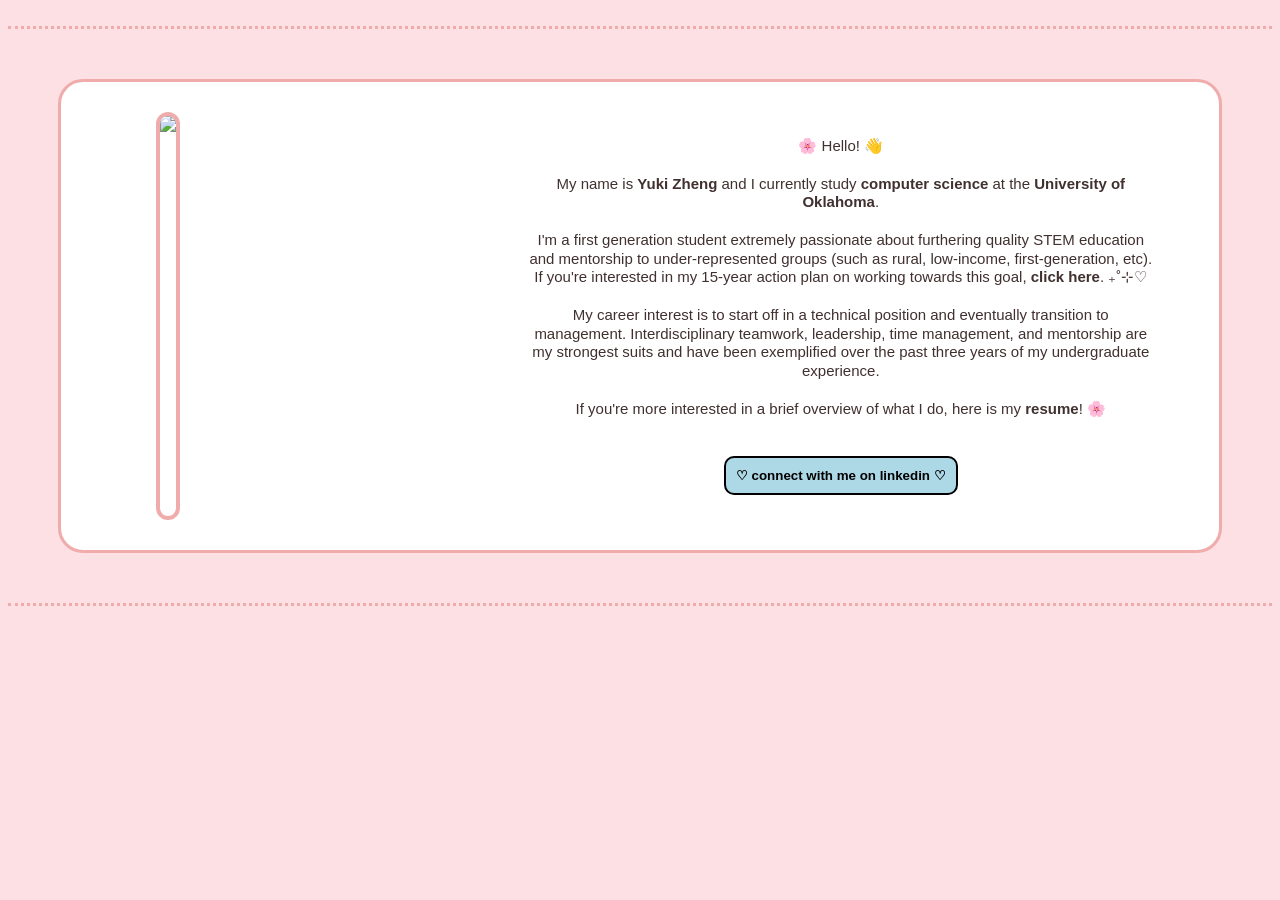
==== docs/index.html @ 5cc43e8b "made progress on home page - bio" ====
<!doctype html>
<html lang="en-US">
<link rel="stylesheet" href="css/index-style.css">

<html>
    <!--contains information about the page-->
    <head>
        <title> Yuki Zheng </title>
        <link rel="icon" href="images/snowflake-cartoon.png">
    </head>


    <body>
    
    <!--front page: introduction-->
    <br> <!--This is a temporary space placeholder-->
    <div class="introduction-presentation">

    <div class="white-box">
    <div class="introduction">
        <img src="images/yuki_professional_headshot.jpg"> 
    </div>
    <div class="introduction">
        <p> 
        🌸 Hello! 👋
        <br><br>
        My name is <b>Yuki Zheng</b> and I currently study <b>computer science</b> at the <b>University of Oklahoma</b>. 
        <br><br>
        I'm a first generation student extremely passionate about furthering quality STEM education and mentorship to 
        under-represented groups (such as rural, low-income, first-generation, etc). 
        <br>
        If you're interested in my 15-year action plan on working towards this goal, <b>click here</b>. ₊˚⊹♡
        <br><br>
        My career interest is to start off in a technical position and eventually transition to management. 
        Interdisciplinary teamwork, leadership, time management, and mentorship are my strongest suits and have been 
        exemplified over the past three years of my undergraduate experience. 
        <br><br>
        If you're more interested in a brief overview of what I do, here is my <a href="documents/Yuki_Resume.pdf"><b>resume</b></a>! 🌸

        <br><br><br>
        <a href="https://www.linkedin.com/in/yukizheng-jiaxin"><button class = linkedin-link>♡ connect with me on linkedin ♡</button></a>
        </p>
    </div>
    </div>
    
    </div>





    </body>


</html>
---- docs/css/index-style.css ----
body{
    background-color: rgb(252, 224, 228);
}

/*Introduction*/
.introduction-presentation{
    border-style: dotted none; 
    border-color: rgb(240, 171, 171);
    padding: 50px; 
}
.white-box{

    display: flex;
    flex: 33.33%;
    padding-top: 30px;

    padding-bottom: 30px;
    padding-left: 10px;
    padding-right: 10px;

	gap: 5px; 
	justify-content: space-evenly;

    border-style: solid;
    border-color: rgb(240, 171, 171);
    border-width: 3px;
    border-radius: 25px;
    background-color: white;
}
.introduction{
    align-content: center;
	width: 100%;
}
.introduction img{ 
    height: 400px; 
    width: auto;
    margin-left: 15%;
    float: left; 

    border-style: solid;
    border-color:rgb(240, 171, 171);
    border-width: 4px;
    border-radius: 25px; 
}
.introduction p{ 
    font-size: 15px;
    float: right; 
    font-family: Arial, Helvetica, sans-serif;
    text-align: center;
    color:rgb(65, 48, 48); 

    margin-right: 10%;
    margin-left: -20%;
    line-height: 125%;
}
.introduction a{
    text-decoration: none;
    color: rgb(65, 48, 48);
}
.introduction a:hover{
    background-color: lightblue;
}
.linkedin-link{
    background: lightblue; 
    color: black;
    font-weight: bold;

    border-style: solid;
    border-width: 5%;
    border-radius: 10px;
    padding: 10px; 
}
.linkedin-link:hover{
    background: rgb(240, 171, 171); 
    color: black;
}


@media screen {

    /*Introduction: headshot*/
    .introduction img{
        height: 400px; 
        width: auto;    
    }
}
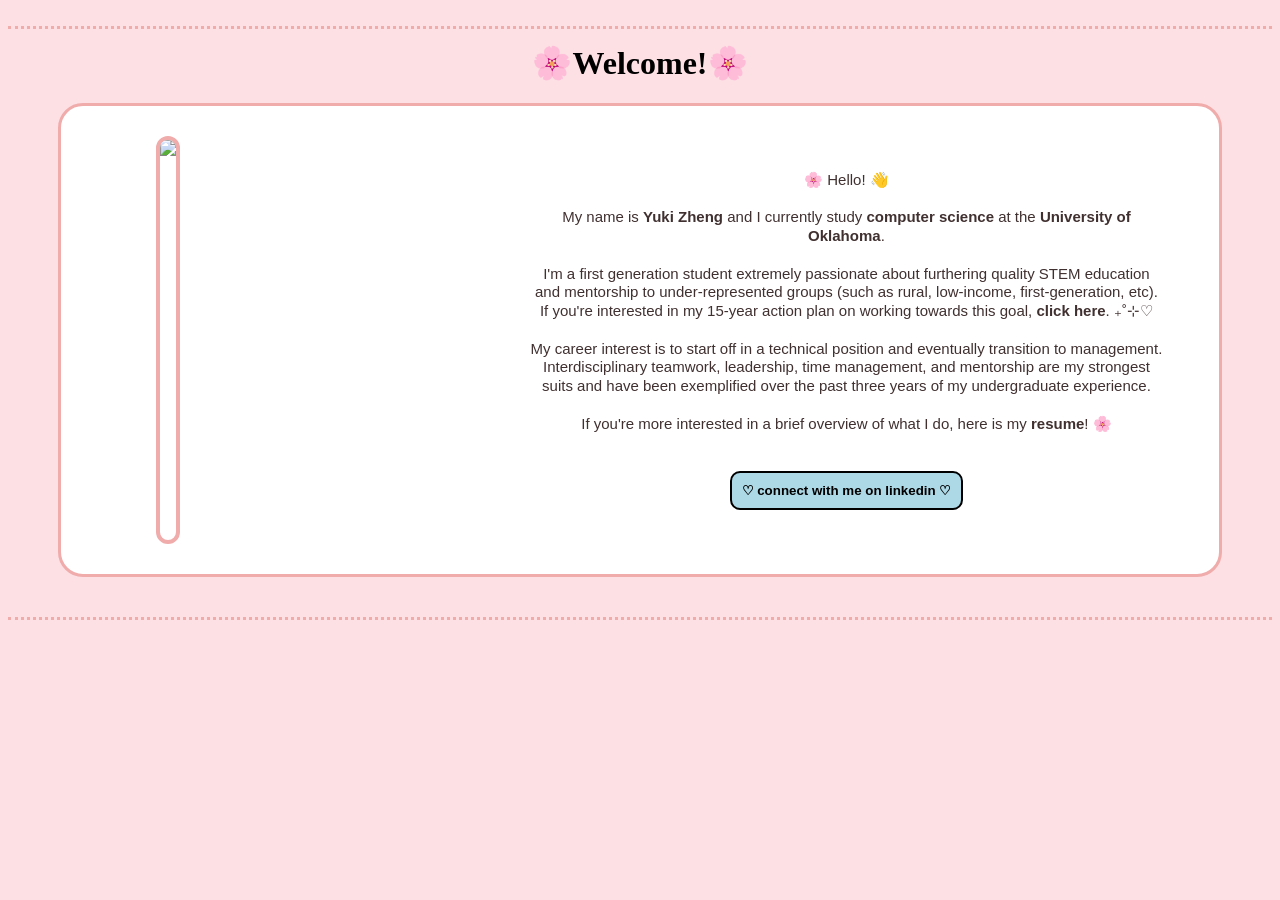
==== commit 04555775: "cleaning up borders, adding header" ====
--- a/docs/index.html
+++ b/docs/index.html
@@ -15,7 +15,8 @@
     <!--front page: introduction-->
     <br> <!--This is a temporary space placeholder-->
     <div class="introduction-presentation">
-
+    <h1>🌸Welcome!🌸</h1>
+    
     <div class="white-box">
     <div class="introduction">
         <img src="images/yuki_professional_headshot.jpg"> 
--- a/docs/css/index-style.css
+++ b/docs/css/index-style.css
@@ -7,7 +7,13 @@
     border-style: dotted none; 
     border-color: rgb(240, 171, 171);
     padding: 50px; 
+    padding-bottom:40px;
 }
+.introduction-presentation h1{
+    margin-top: -35px;
+    text-align: center;
+}
+
 .white-box{
 
     display: flex;
@@ -49,7 +55,7 @@
     text-align: center;
     color:rgb(65, 48, 48); 
 
-    margin-right: 10%;
+    margin-right: 8%;
     margin-left: -20%;
     line-height: 125%;
 }
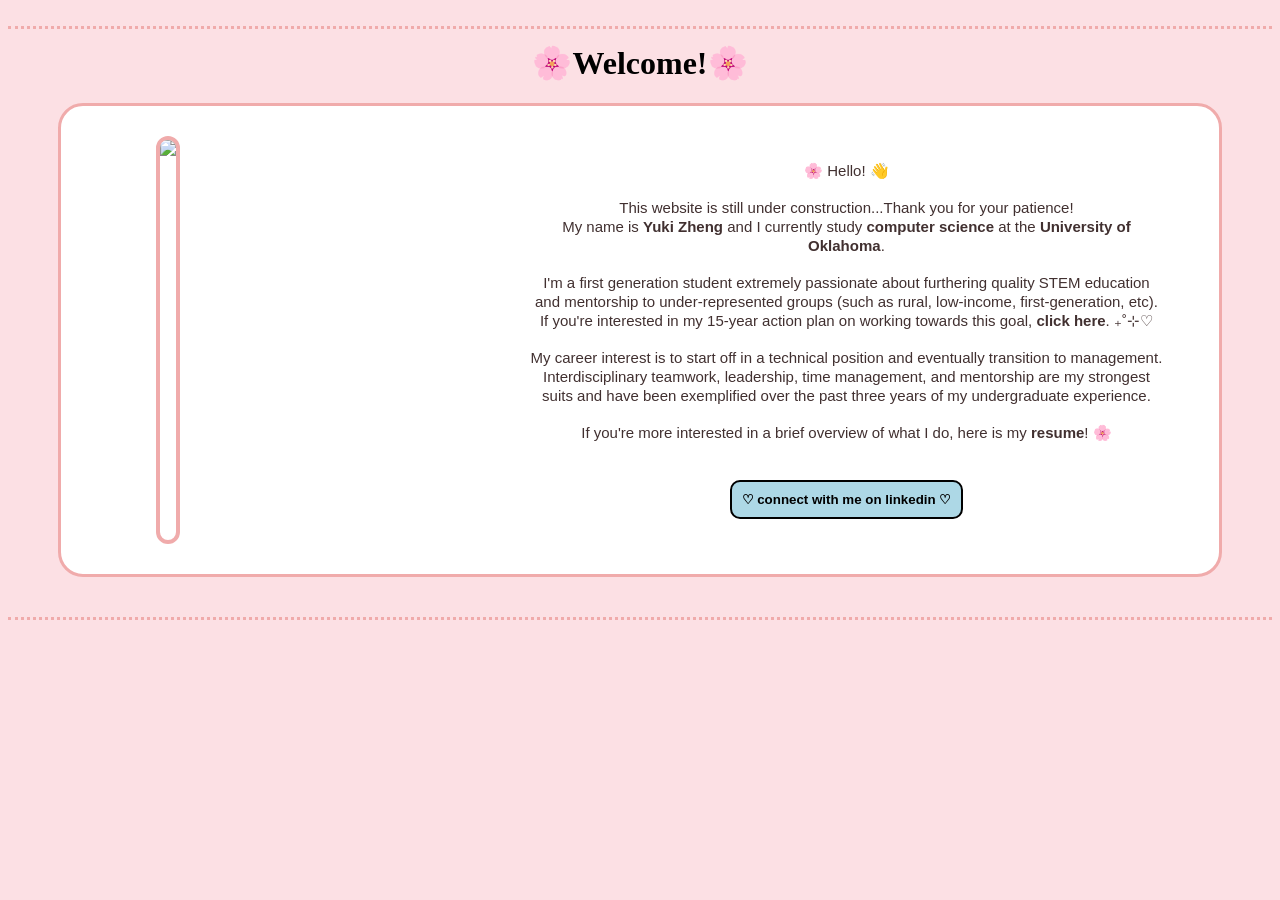
==== commit ffafd83c: "Update index.html" ====
--- a/docs/index.html
+++ b/docs/index.html
@@ -25,6 +25,8 @@
         <p> 
         🌸 Hello! 👋
         <br><br>
+        This website is still under construction...Thank you for your patience!
+        <br>
         My name is <b>Yuki Zheng</b> and I currently study <b>computer science</b> at the <b>University of Oklahoma</b>. 
         <br><br>
         I'm a first generation student extremely passionate about furthering quality STEM education and mentorship to 
@@ -53,4 +55,4 @@
     </body>
 
 
-</html>+</html>
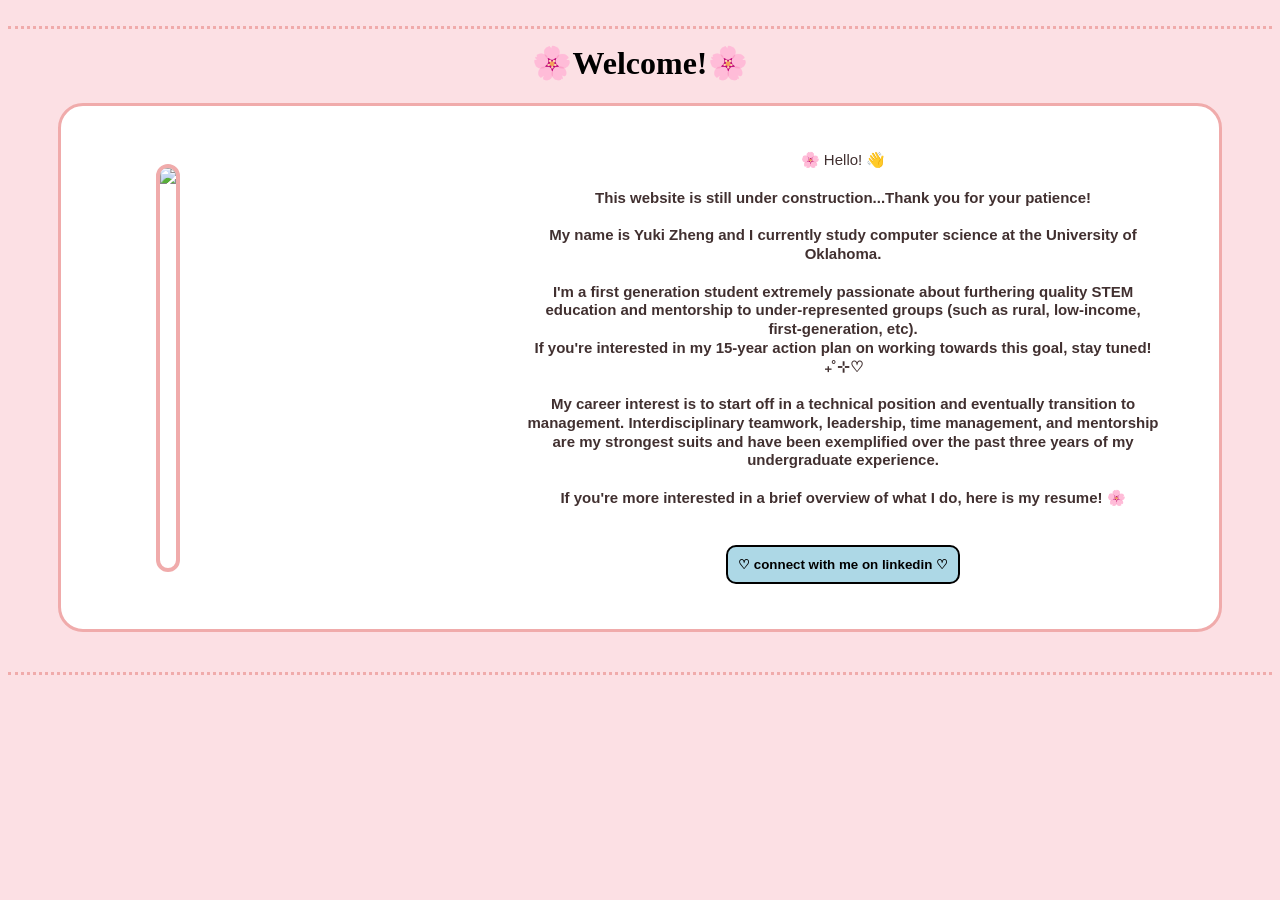
==== commit f02437fa: "Update index.html" ====
--- a/docs/index.html
+++ b/docs/index.html
@@ -25,14 +25,14 @@
         <p> 
         🌸 Hello! 👋
         <br><br>
-        This website is still under construction...Thank you for your patience!
-        <br>
+        <b>This website is still under construction...Thank you for your patience!<b>
+        <br><br>
         My name is <b>Yuki Zheng</b> and I currently study <b>computer science</b> at the <b>University of Oklahoma</b>. 
         <br><br>
         I'm a first generation student extremely passionate about furthering quality STEM education and mentorship to 
         under-represented groups (such as rural, low-income, first-generation, etc). 
         <br>
-        If you're interested in my 15-year action plan on working towards this goal, <b>click here</b>. ₊˚⊹♡
+        If you're interested in my 15-year action plan on working towards this goal, stay tuned! ₊˚⊹♡
         <br><br>
         My career interest is to start off in a technical position and eventually transition to management. 
         Interdisciplinary teamwork, leadership, time management, and mentorship are my strongest suits and have been 
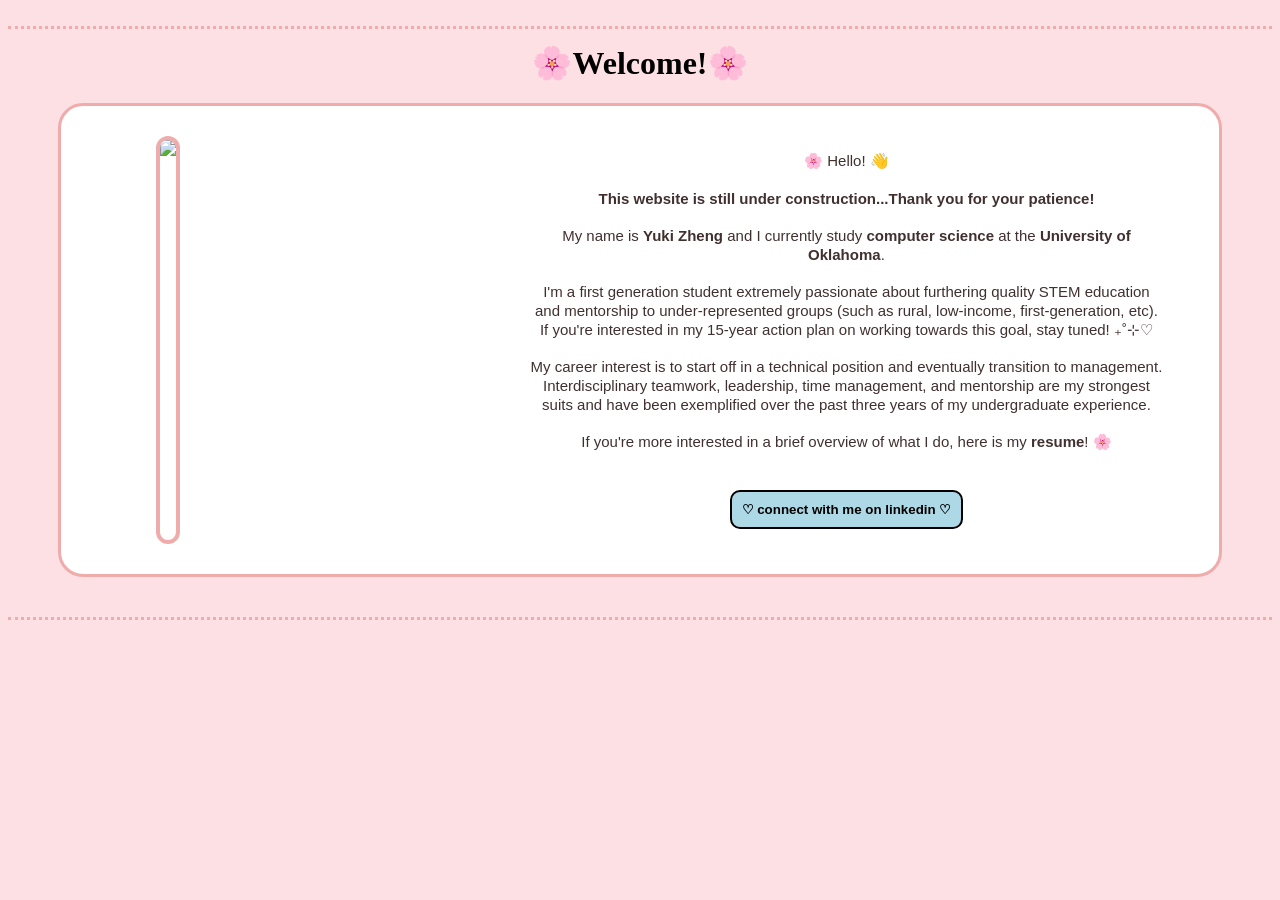
==== commit 03935a4f: "Update index.html" ====
--- a/docs/index.html
+++ b/docs/index.html
@@ -25,7 +25,7 @@
         <p> 
         🌸 Hello! 👋
         <br><br>
-        <b>This website is still under construction...Thank you for your patience!<b>
+        <b>This website is still under construction...Thank you for your patience!</b>
         <br><br>
         My name is <b>Yuki Zheng</b> and I currently study <b>computer science</b> at the <b>University of Oklahoma</b>. 
         <br><br>
